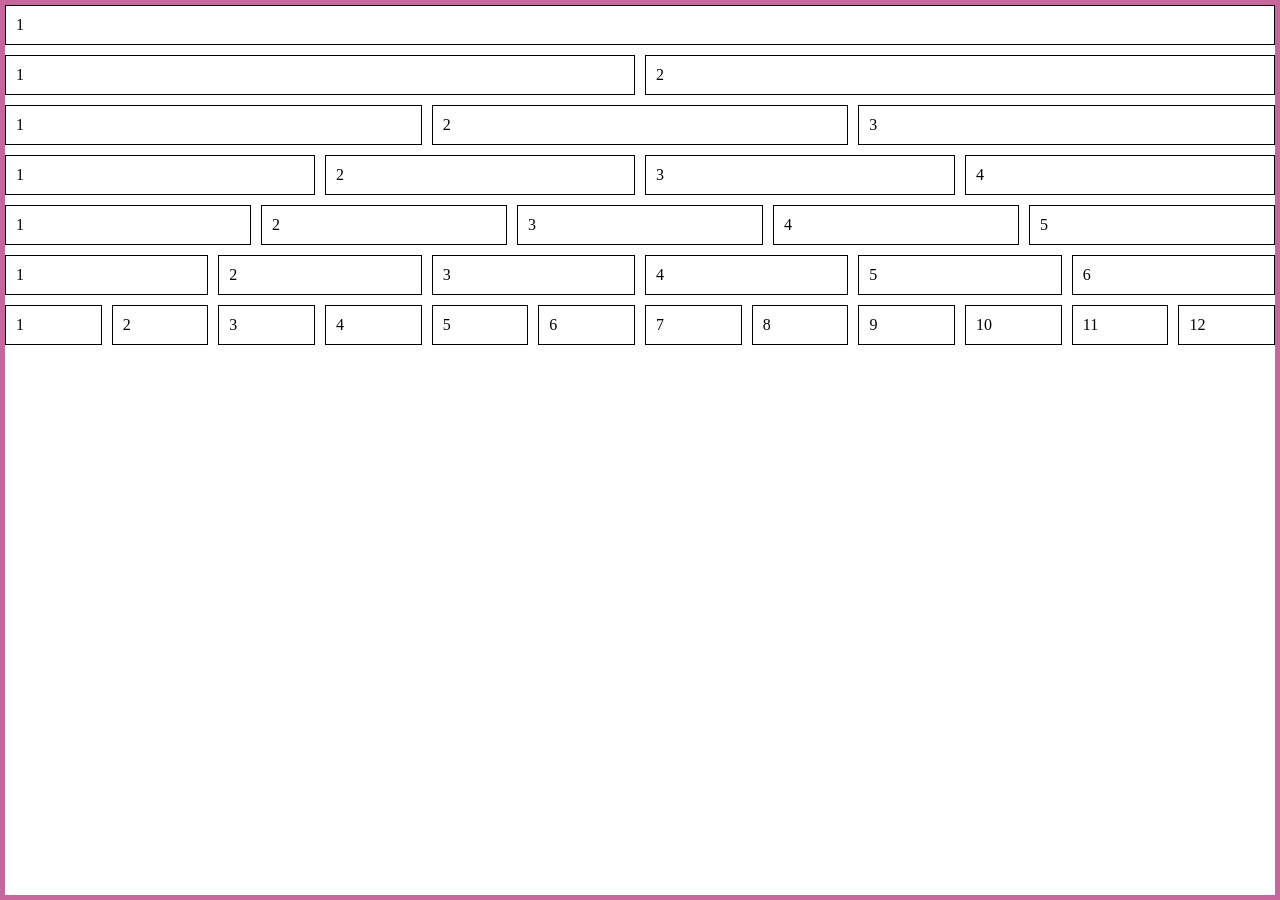
==== Opdracht 1b/opdracht1b.html @ 26e86827 "Opdracht 1a en 1b is afgemaakt" ====
<!DOCTYPE html>
<html lang="en">
<head>
    <meta charset="UTF-8">
    <meta name="viewport" content="width=device-width, initial-scale=1.0">
    <link rel="stylesheet" href="style.css">
    <title>Opdracht 1</title>
</head>
<body>

    <div class="container">

        <div class="row">
            <div class="col-12">1</div>
        </div>

        <div class="row">
            <div class="col-6">1</div>
            <div class="col-6">2</div>
        </div>

        <div class="row">
            <div class="col-4">1</div>
            <div class="col-4">2</div>
            <div class="col-4">3</div>
        </div>

        <div class="row">
            <div class="col-3">1</div>
            <div class="col-3">2</div>
            <div class="col-3">3</div>
            <div class="col-3">4</div>
        </div>

        <div class="row">
            <div class="col-5">1</div>
            <div class="col-5">2</div>
            <div class="col-5">3</div>
            <div class="col-5">4</div>
            <div class="col-5">5</div>
        </div>

        <div class="row">
            <div class="col-6">1</div>
            <div class="col-6">2</div>
            <div class="col-6">3</div>
            <div class="col-6">4</div>
            <div class="col-6">5</div>
            <div class="col-6">6</div>
        </div>

        <div class="row">
            <div class="col-12">1</div>
            <div class="col-12">2</div>
            <div class="col-12">3</div>
            <div class="col-12">4</div>
            <div class="col-12">5</div>
            <div class="col-12">6</div>
            <div class="col-12">7</div>
            <div class="col-12">8</div>
            <div class="col-12">9</div>
            <div class="col-12">10</div>
            <div class="col-12">11</div>
            <div class="col-12">12</div>
        </div>



</body>
</html>
---- Opdracht 1b/style.css ----
* {
	margin: 0;
	padding: 0;
	box-sizing: border-box;
    font-family: Georgia, 'Times New Roman', Times, serif;
}

:root {
	--row-gap: 10px;
	--column-gap: 10px;
	--column-padding: 10px;
}

.container {
	margin: 0 auto;
	width: 100%;
	min-height: 100vh;
	display: flex;
	flex-direction: column;
	gap: var(--row-gap);
	border: 5px solid rgb(197, 103, 156);
}

.row {
	display: flex;
	flex-wrap: nowrap;
	gap: var(--column-gap);
}

[class^="col-"] {
	padding: var(--column-padding);
	display: flex;
	flex-grow: 0;
	flex-shrink: 1;
	align-items: center;
	border: 1px solid #000;
}


.col-1 {
    flex-grow: 0;
    flex-basis: 8.33%;
}

.col-2 {
    flex-grow: 0;
    flex-basis: 16.66%;
}

.col-3 {
    flex-grow: 0;
    flex-basis: 25%;
}

.col-4 {
    flex-grow: 0;
    flex-basis: 33.33%;
}

.col-5 {
    flex-grow: 0;
    flex-basis: 41.66%;
}

.col-6 {
    flex-grow: 0;
    flex-basis: 50%;
}

.col-7 {
    flex-grow: 0;
    flex-basis: 58.33%;
}

.col-8 {
    flex-grow: 0;
    flex-basis: 66.66%;
}

.col-9 {
    flex-grow: 0;
    flex-basis: 75%;
}

.col-10 {
    flex-grow: 0;
    flex-basis: 83.33%;
}

.col-11 {
    flex-grow: 0;
    flex-basis: 91.66%;
}

.col-12 {
    flex-grow: 0;
    flex-basis: 100%;
}
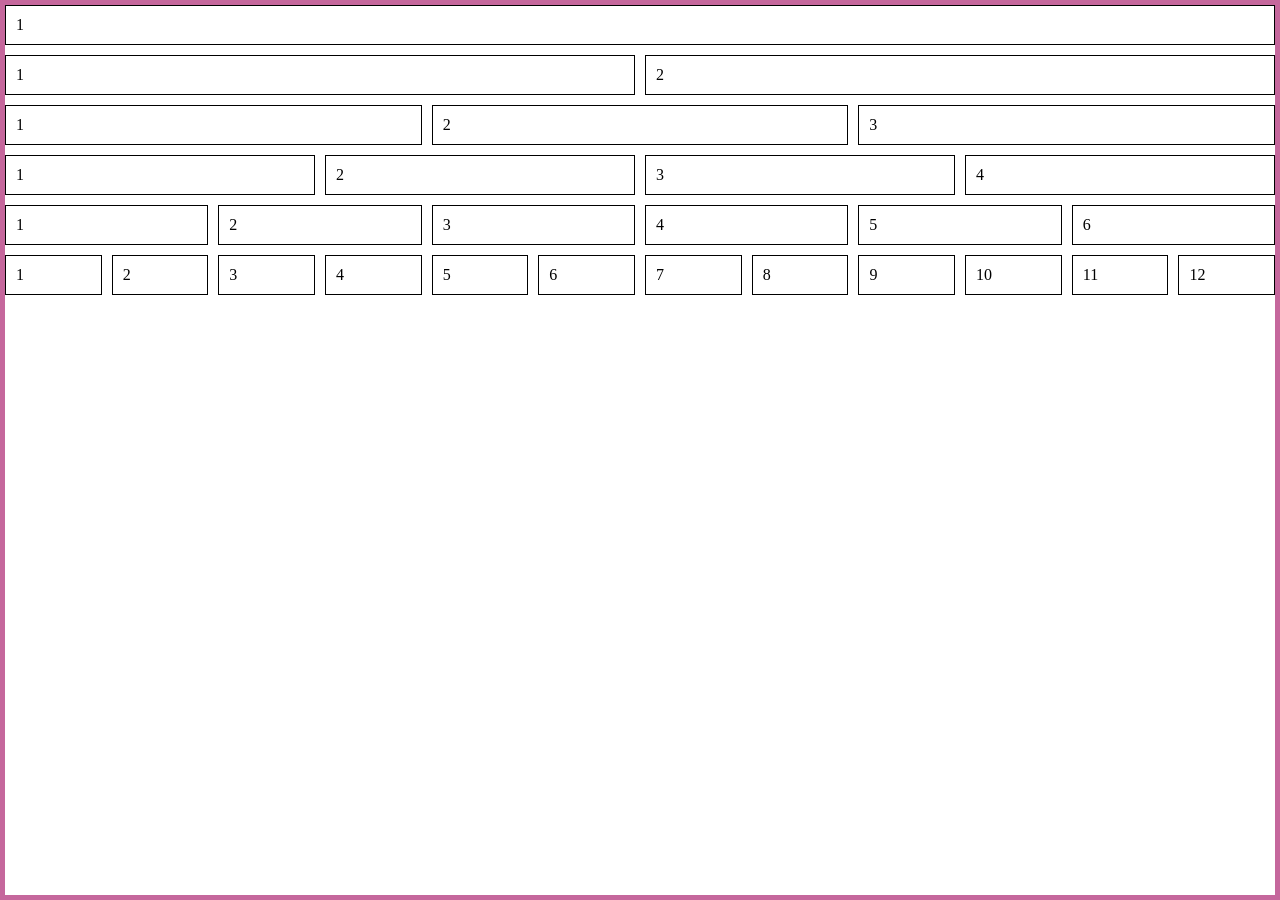
==== commit 2d6af0b9: "Alle opdrachten van Opdracht 1a tot 1e is afgemaakt." ====
--- a/Opdracht 1b/opdracht1b.html
+++ b/Opdracht 1b/opdracht1b.html
@@ -33,14 +33,6 @@
         </div>
 
         <div class="row">
-            <div class="col-5">1</div>
-            <div class="col-5">2</div>
-            <div class="col-5">3</div>
-            <div class="col-5">4</div>
-            <div class="col-5">5</div>
-        </div>
-
-        <div class="row">
             <div class="col-6">1</div>
             <div class="col-6">2</div>
             <div class="col-6">3</div>
@@ -50,18 +42,18 @@
         </div>
 
         <div class="row">
-            <div class="col-12">1</div>
-            <div class="col-12">2</div>
-            <div class="col-12">3</div>
-            <div class="col-12">4</div>
-            <div class="col-12">5</div>
-            <div class="col-12">6</div>
-            <div class="col-12">7</div>
-            <div class="col-12">8</div>
-            <div class="col-12">9</div>
-            <div class="col-12">10</div>
-            <div class="col-12">11</div>
-            <div class="col-12">12</div>
+            <div class="col-1">1</div>
+            <div class="col-1">2</div>
+            <div class="col-1">3</div>
+            <div class="col-1">4</div>
+            <div class="col-1">5</div>
+            <div class="col-1">6</div>
+            <div class="col-1">7</div>
+            <div class="col-1">8</div>
+            <div class="col-1">9</div>
+            <div class="col-1">10</div>
+            <div class="col-1">11</div>
+            <div class="col-1">12</div>
         </div>
 
 
